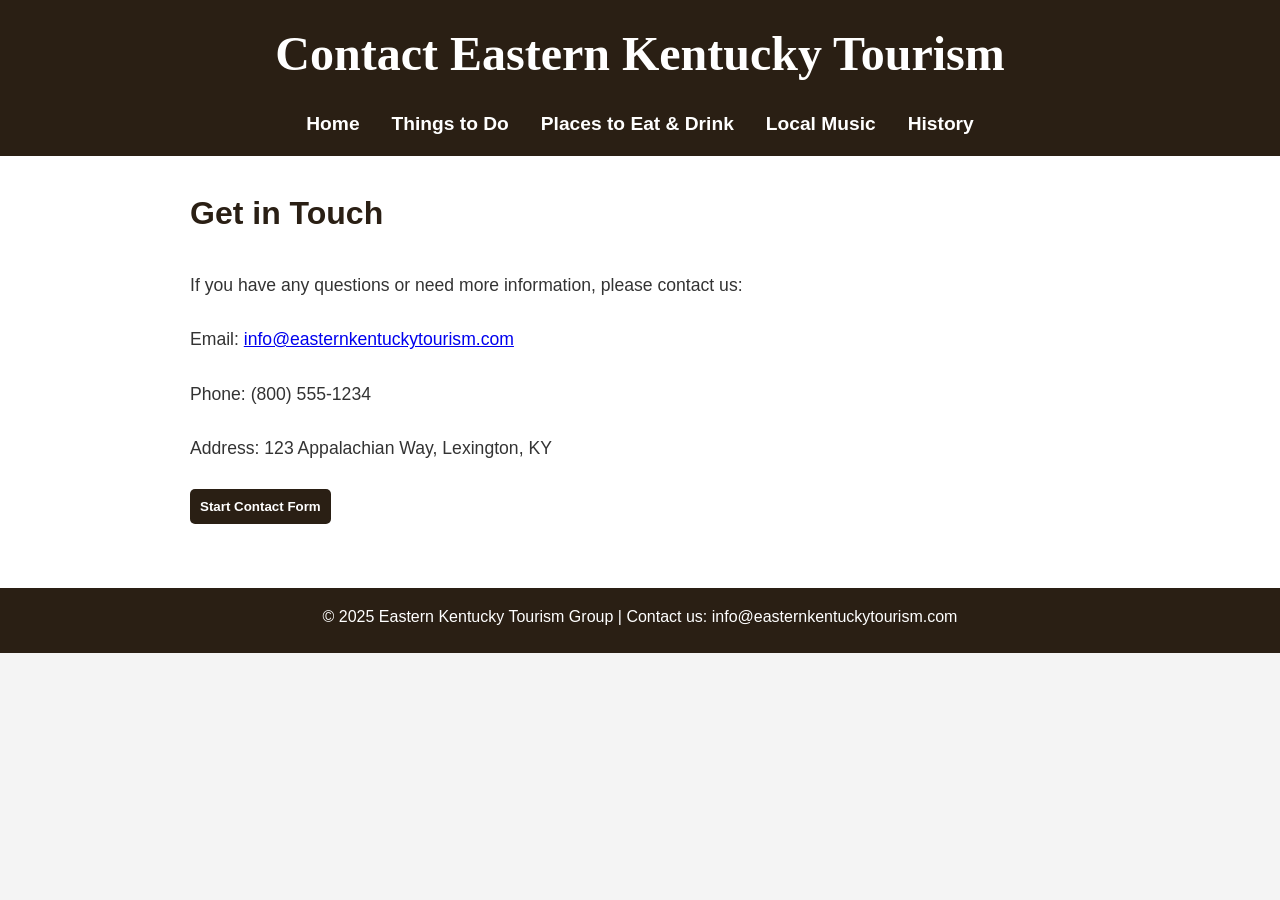
==== contact.html @ e4c574b4 "Add files via upload" ====
<!DOCTYPE html>
<!-- 
Student Name: Jessie Conn
File Name: contact.html
Date: 04/24/2025
-->

<html lang="en">
<head>
  <meta charset="UTF-8" />
  <meta name="viewport" content="width=device-width, initial-scale=1.0"/>
  <title>Contact Eastern Kentucky Tourism</title>
  <link rel="stylesheet" href="css/styles.min.css" />
</head>
<body>
  <header>
    <h1>Contact Eastern Kentucky Tourism</h1>
    <nav>
      <ul>
        <li><a href="index.html">Home</a></li>
        <li><a href="things-to-do.html">Things to Do</a></li>
        <li><a href="places-to-eat.html">Places to Eat & Drink</a></li>
        <li><a href="local-music.html">Local Music</a></li>
        <li><a href="history.html">History</a></li>
      </ul>
    </nav>
  </header>

  <main>
    <div class="content-wrapper">
      <section id="contact">
        <h2>Get in Touch</h2>
        <p>If you have any questions or need more information, please contact us:</p>
        <ul>
          <li>Email: <a href="mailto:info@easternkentuckytourism.com">info@easternkentuckytourism.com</a></li>
          <li>Phone: (800) 555-1234</li>
          <li>Address: 123 Appalachian Way, Lexington, KY</li>
        </ul>

        <button class="menu-toggle" onclick="toggleForm()">Start Contact Form</button>

        <div class="form-wrapper" id="formWrapper">
          <form id="contact-form" class="menu-table" action="#" method="post">
            <label for="name">Name:</label>
            <input type="text" id="name" name="name" required />

            <label for="email">Email:</label>
            <input type="email" id="email" name="email" required />

            <label for="topic">Topic:</label>
            <select id="topic" name="topic">
              <option value="info">General Info</option>
              <option value="travel">Travel Planning</option>
              <option value="events">Events</option>
              <option value="other">Other</option>
            </select>

            <fieldset>
              <legend>How should we contact you?</legend>
              <label><input type="radio" name="contact-method" value="email" required /> Email</label><br/>
              <label><input type="radio" name="contact-method" value="phone" /> Phone</label>
            </fieldset>

            <fieldset>
              <legend>What are you interested in?</legend>
              <label><input type="checkbox" name="interests" value="hiking" /> Hiking</label><br/>
              <label><input type="checkbox" name="interests" value="music" /> Local Music</label><br/>
              <label><input type="checkbox" name="interests" value="food" /> Food &amp; Drink</label>
            </fieldset>

            <label for="message">Message:</label>
            <textarea id="message" name="message" rows="5" required></textarea>

            <button type="submit">Submit</button>
          </form>
          <p id="confirmation"></p>
        </div>
      </section>
    </div>
  </main>

  <footer>
    <p>&copy; 2025 Eastern Kentucky Tourism Group | Contact us: info@easternkentuckytourism.com</p>
  </footer>

  <script>
    function toggleForm() {
      document.getElementById("formWrapper").classList.toggle("show");
    }

    document.addEventListener("DOMContentLoaded", function () {
      const form = document.getElementById("contact-form");
      const confirmation = document.getElementById("confirmation");

      form.addEventListener("submit", function (e) {
        e.preventDefault();
        const name = document.getElementById("name").value;
        confirmation.textContent = `Thanks for your message, ${name}! We'll get back to you soon.`;
        confirmation.classList.add("show");
        form.reset();
      });
    });
  </script>
</body>
</html>
---- css/styles.min.css ----
/* Author: Jessie Conn File Name: styles.min.css Date: 04/24/2025 */body,h1,h2,h3,p,ul,li,figure,figcaption{margin:0;padding:0;list-style:none;border:0}body{font-family:Arial,sans-serif;background-color:#f4f4f4;color:#333;line-height:1.6}header{background-color:#2a1f14;color:white;padding:1em;text-align:center}header h1{font-size:3em;font-family:"Emblema One",serif}header nav{margin-top:1em}header nav ul{display:flex;justify-content:center;padding:0}header nav ul li{margin:0 1em}header nav ul li a{color:white;text-decoration:none;font-size:1.2em;font-weight:bold}header nav ul li a:hover{text-decoration:underline}main{padding:2em;background-color:white}.content-wrapper{max-width:900px;margin:0 auto}section{margin-bottom:2em}section h2{font-size:2em;margin-bottom:1em;color:#2a1f14}section p{font-size:1.1em;margin-bottom:1.5em}section ul{font-size:1.1em}section ul li{margin-bottom:1.5em}ol{margin:1.5em 0;padding-left:2em;font-size:1.1em;color:#333}ol li{margin-bottom:0.75em;line-height:1.5}form{margin-top:2em;display:flex;flex-direction:column;gap:1em;max-width:600px}label{font-weight:bold}input,select,textarea{padding:0.75em;border:1px solid #ccc;border-radius:5px;transition:border-color .3s,box-shadow .3s;font-size:1em}input:focus,select:focus,textarea:focus{border-color:#2a1f14;box-shadow:0 0 5px rgba(42,31,20,.6);outline:none}button,.menu-toggle{padding:0.75em;background-color:#2a1f14;color:white;border:none;border-radius:5px;font-weight:bold;cursor:pointer;transition:background-color .3s ease}button:hover,.menu-toggle:hover{background-color:#3e2f22}.menu-button-wrapper{display:flex;justify-content:center;margin-top:0.5em}figure{margin:1em 0}figure img{max-width:100%;height:auto;border-radius:8px;margin-top:0.5em}figcaption{font-size:.9em;text-align:center;color:#555;margin-top:0.5em}.music-img,.menu-img{max-width:70%;height:auto;display:block;margin:1em auto;border-radius:8px}table{width:100%;border-collapse:collapse;margin-top:1em;background-color:#fff}th,td{border:1px solid #ccc;padding:0.75em;text-align:left;vertical-align:top}th{background-color:#f4f4f4;color:#2a1f14;font-weight:bold}.menu-table{background-color:#fff8e1;border:2px solid #5d4037;padding:1.5em;border-radius:12px;box-shadow:2px 2px 6px rgba(0,0,0,.15);max-width:90%;margin:1.5em auto}.menu-table th{background-color:#ffe0b2;color:#4e342e;font-weight:bold}.menu-table td{background-color:#fffaf0}audio{display:block;margin:1em 0;width:100%;max-width:600px}.hero{background:url("../images/eky.jpg") no-repeat center center;background-size:cover;height:90vh;display:flex;align-items:center;justify-content:center;text-align:center;position:relative;color:white}.hero::before{content:"";position:absolute;top:0;left:0;right:0;bottom:0;background-color:rgba(0,0,0,.4);z-index:1}.hero-content{z-index:2;padding:2em;background-color:rgba(0,0,0,.3);border-radius:10px}.hero-content h2{font-size:3em;margin-bottom:0.5em;color:#fff}.hero-content p{font-size:1.5em;color:#f4f4f4}.hero-history{background:url("../images/cabin.jpg") no-repeat center center;background-size:cover;height:70vh;display:flex;align-items:center;justify-content:center;text-align:center;position:relative;color:white}.hero-history::before{content:"";position:absolute;top:0;left:0;right:0;bottom:0;background-color:rgba(0,0,0,.5);z-index:1}.hero-history .hero-content{z-index:2;padding:2em;background-color:rgba(0,0,0,.3);border-radius:10px}.hero-music{background:url("../images/instruments.jpg") no-repeat center center;background-size:cover;height:70vh;display:flex;align-items:center;justify-content:center;text-align:center;position:relative;color:white}.hero-music::before{content:"";position:absolute;top:0;left:0;right:0;bottom:0;background-color:rgba(0,0,0,.4);z-index:1}.hero-music .hero-content{z-index:2;padding:2em;background-color:rgba(0,0,0,.3);border-radius:10px}#confirmation{font-weight:bold;margin-top:1em;opacity:0;visibility:hidden;transition:opacity 1s ease-in}#confirmation.show{opacity:1;visibility:visible}.form-wrapper{overflow:hidden;max-height:0;opacity:0;transition:max-height 1s ease,opacity 1s ease}.form-wrapper.show{max-height:2000px;opacity:1}footer{background-color:#2a1f14;color:white;text-align:center;padding:1em;font-size:1em}footer p{margin-bottom:0.5em}footer a{color:#f6eee4;text-decoration:none}footer a:hover{color:#ccc}@media (max-width:768px){header h1{font-size:2.5em}header nav ul{flex-direction:column}header nav ul li{margin:0.5em 0}main{padding:1em}section h2{font-size:1.8em}section p,section ul li{font-size:1em}.music-img,.menu-img,.menu-table,audio{max-width:100%}.hero-content h2{font-size:2em}.hero-content p{font-size:1.2em}}@media (min-width:769px){.grid{display:grid;grid-template-columns:repeat(2,1fr);gap:20px}.grid section{padding:1.5em}}
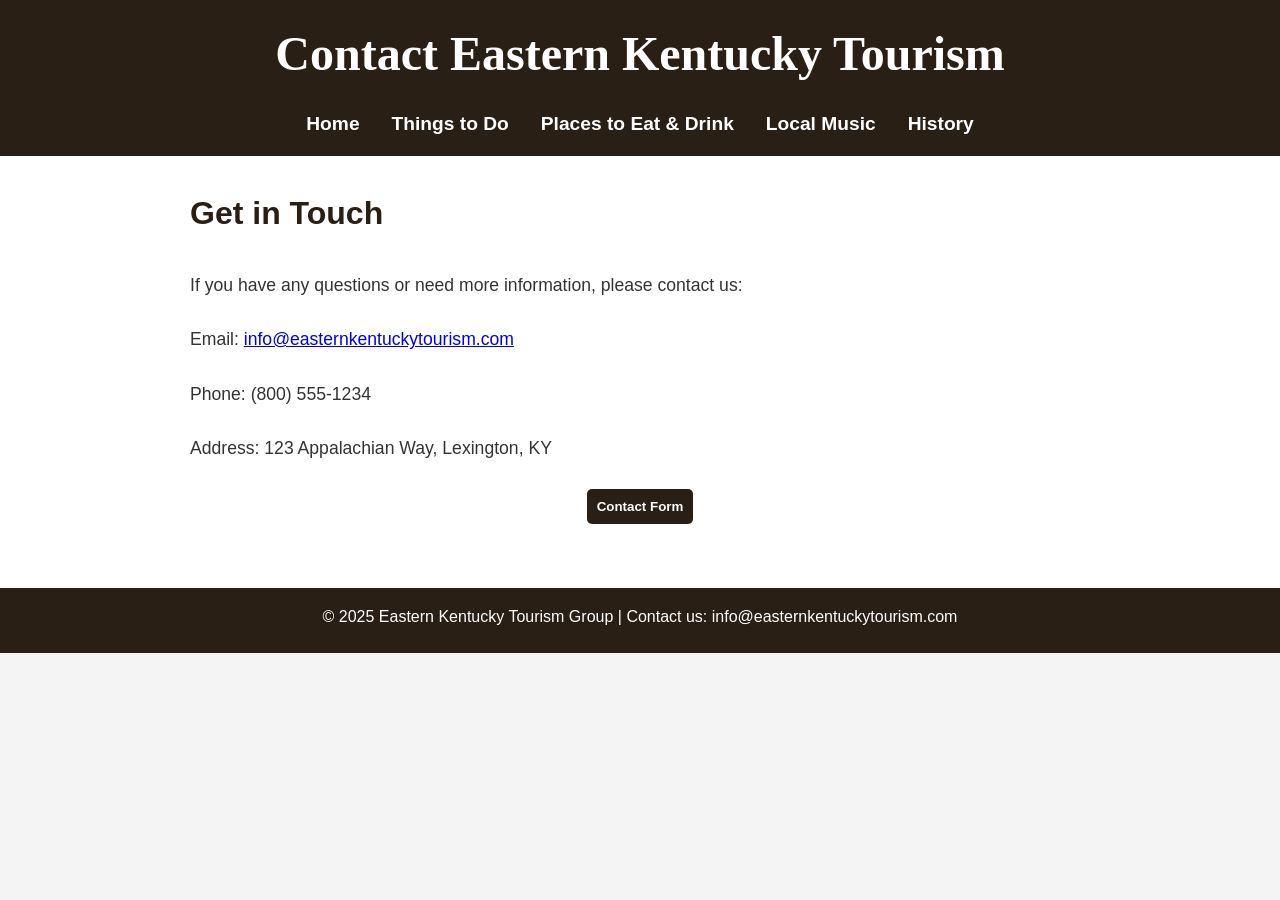
==== commit 0d3ad7cc: "Add files via upload" ====
--- a/contact.html
+++ b/contact.html
@@ -37,42 +37,46 @@
           <li>Address: 123 Appalachian Way, Lexington, KY</li>
         </ul>
 
-        <button class="menu-toggle" onclick="toggleForm()">Start Contact Form</button>
+        <div class="menu-button-wrapper">
+          <button class="menu-toggle" onclick="toggleContactForm()">Contact Form</button>
+        </div>
 
         <div class="form-wrapper" id="formWrapper">
-          <form id="contact-form" class="menu-table" action="#" method="post">
-            <label for="name">Name:</label>
-            <input type="text" id="name" name="name" required />
+          <div class="contact-form-block">
+            <form id="contact-form" class="menu-table" action="#" method="post">
+              <label for="name">Name:</label>
+              <input type="text" id="name" name="name" required />
 
-            <label for="email">Email:</label>
-            <input type="email" id="email" name="email" required />
+              <label for="email">Email:</label>
+              <input type="email" id="email" name="email" required />
 
-            <label for="topic">Topic:</label>
-            <select id="topic" name="topic">
-              <option value="info">General Info</option>
-              <option value="travel">Travel Planning</option>
-              <option value="events">Events</option>
-              <option value="other">Other</option>
-            </select>
+              <label for="topic">Topic:</label>
+              <select id="topic" name="topic">
+                <option value="info">General Info</option>
+                <option value="travel">Travel Planning</option>
+                <option value="events">Events</option>
+                <option value="other">Other</option>
+              </select>
 
-            <fieldset>
-              <legend>How should we contact you?</legend>
-              <label><input type="radio" name="contact-method" value="email" required /> Email</label><br/>
-              <label><input type="radio" name="contact-method" value="phone" /> Phone</label>
-            </fieldset>
+              <fieldset>
+                <legend>How should we contact you?</legend>
+                <label><input type="radio" name="contact-method" value="email" required /> Email</label><br />
+                <label><input type="radio" name="contact-method" value="phone" /> Phone</label>
+              </fieldset>
 
-            <fieldset>
-              <legend>What are you interested in?</legend>
-              <label><input type="checkbox" name="interests" value="hiking" /> Hiking</label><br/>
-              <label><input type="checkbox" name="interests" value="music" /> Local Music</label><br/>
-              <label><input type="checkbox" name="interests" value="food" /> Food &amp; Drink</label>
-            </fieldset>
+              <fieldset>
+                <legend>What are you interested in?</legend>
+                <label><input type="checkbox" name="interests" value="hiking" /> Hiking</label><br />
+                <label><input type="checkbox" name="interests" value="music" /> Local Music</label><br />
+                <label><input type="checkbox" name="interests" value="food" /> Food &amp; Drink</label>
+              </fieldset>
 
-            <label for="message">Message:</label>
-            <textarea id="message" name="message" rows="5" required></textarea>
+              <label for="message">Message:</label>
+              <textarea id="message" name="message" rows="5" required></textarea>
 
-            <button type="submit">Submit</button>
-          </form>
+              <button type="submit">Submit</button>
+            </form>
+          </div>
           <p id="confirmation"></p>
         </div>
       </section>
@@ -84,24 +88,22 @@
   </footer>
 
   <script>
-    function toggleForm() {
-      document.getElementById("formWrapper").classList.toggle("show");
+    function toggleContactForm() {
+      const formWrapper = document.getElementById("formWrapper");
+      formWrapper.classList.toggle("show");
     }
 
-    document.addEventListener("DOMContentLoaded", function () {
-      const form = document.getElementById("contact-form");
+    document.getElementById("contact-form").addEventListener("submit", function (e) {
+      e.preventDefault();
+      const name = document.getElementById("name").value;
       const confirmation = document.getElementById("confirmation");
-
-      form.addEventListener("submit", function (e) {
-        e.preventDefault();
-        const name = document.getElementById("name").value;
-        confirmation.textContent = `Thanks for your message, ${name}! We'll get back to you soon.`;
-        confirmation.classList.add("show");
-        form.reset();
-      });
+      confirmation.textContent = `Thanks for your message, ${name}! We'll get back to you soon.`;
+      confirmation.classList.add("show");
+      this.reset();
     });
   </script>
 </body>
 </html>
 
 
+
--- a/css/styles.min.css
+++ b/css/styles.min.css
@@ -1 +1 @@
-/* Author: Jessie Conn File Name: styles.min.css Date: 04/24/2025 */body,h1,h2,h3,p,ul,li,figure,figcaption{margin:0;padding:0;list-style:none;border:0}body{font-family:Arial,sans-serif;background-color:#f4f4f4;color:#333;line-height:1.6}header{background-color:#2a1f14;color:white;padding:1em;text-align:center}header h1{font-size:3em;font-family:"Emblema One",serif}header nav{margin-top:1em}header nav ul{display:flex;justify-content:center;padding:0}header nav ul li{margin:0 1em}header nav ul li a{color:white;text-decoration:none;font-size:1.2em;font-weight:bold}header nav ul li a:hover{text-decoration:underline}main{padding:2em;background-color:white}.content-wrapper{max-width:900px;margin:0 auto}section{margin-bottom:2em}section h2{font-size:2em;margin-bottom:1em;color:#2a1f14}section p{font-size:1.1em;margin-bottom:1.5em}section ul{font-size:1.1em}section ul li{margin-bottom:1.5em}ol{margin:1.5em 0;padding-left:2em;font-size:1.1em;color:#333}ol li{margin-bottom:0.75em;line-height:1.5}form{margin-top:2em;display:flex;flex-direction:column;gap:1em;max-width:600px}label{font-weight:bold}input,select,textarea{padding:0.75em;border:1px solid #ccc;border-radius:5px;transition:border-color .3s,box-shadow .3s;font-size:1em}input:focus,select:focus,textarea:focus{border-color:#2a1f14;box-shadow:0 0 5px rgba(42,31,20,.6);outline:none}button,.menu-toggle{padding:0.75em;background-color:#2a1f14;color:white;border:none;border-radius:5px;font-weight:bold;cursor:pointer;transition:background-color .3s ease}button:hover,.menu-toggle:hover{background-color:#3e2f22}.menu-button-wrapper{display:flex;justify-content:center;margin-top:0.5em}figure{margin:1em 0}figure img{max-width:100%;height:auto;border-radius:8px;margin-top:0.5em}figcaption{font-size:.9em;text-align:center;color:#555;margin-top:0.5em}.music-img,.menu-img{max-width:70%;height:auto;display:block;margin:1em auto;border-radius:8px}table{width:100%;border-collapse:collapse;margin-top:1em;background-color:#fff}th,td{border:1px solid #ccc;padding:0.75em;text-align:left;vertical-align:top}th{background-color:#f4f4f4;color:#2a1f14;font-weight:bold}.menu-table{background-color:#fff8e1;border:2px solid #5d4037;padding:1.5em;border-radius:12px;box-shadow:2px 2px 6px rgba(0,0,0,.15);max-width:90%;margin:1.5em auto}.menu-table th{background-color:#ffe0b2;color:#4e342e;font-weight:bold}.menu-table td{background-color:#fffaf0}audio{display:block;margin:1em 0;width:100%;max-width:600px}.hero{background:url("../images/eky.jpg") no-repeat center center;background-size:cover;height:90vh;display:flex;align-items:center;justify-content:center;text-align:center;position:relative;color:white}.hero::before{content:"";position:absolute;top:0;left:0;right:0;bottom:0;background-color:rgba(0,0,0,.4);z-index:1}.hero-content{z-index:2;padding:2em;background-color:rgba(0,0,0,.3);border-radius:10px}.hero-content h2{font-size:3em;margin-bottom:0.5em;color:#fff}.hero-content p{font-size:1.5em;color:#f4f4f4}.hero-history{background:url("../images/cabin.jpg") no-repeat center center;background-size:cover;height:70vh;display:flex;align-items:center;justify-content:center;text-align:center;position:relative;color:white}.hero-history::before{content:"";position:absolute;top:0;left:0;right:0;bottom:0;background-color:rgba(0,0,0,.5);z-index:1}.hero-history .hero-content{z-index:2;padding:2em;background-color:rgba(0,0,0,.3);border-radius:10px}.hero-music{background:url("../images/instruments.jpg") no-repeat center center;background-size:cover;height:70vh;display:flex;align-items:center;justify-content:center;text-align:center;position:relative;color:white}.hero-music::before{content:"";position:absolute;top:0;left:0;right:0;bottom:0;background-color:rgba(0,0,0,.4);z-index:1}.hero-music .hero-content{z-index:2;padding:2em;background-color:rgba(0,0,0,.3);border-radius:10px}#confirmation{font-weight:bold;margin-top:1em;opacity:0;visibility:hidden;transition:opacity 1s ease-in}#confirmation.show{opacity:1;visibility:visible}.form-wrapper{overflow:hidden;max-height:0;opacity:0;transition:max-height 1s ease,opacity 1s ease}.form-wrapper.show{max-height:2000px;opacity:1}footer{background-color:#2a1f14;color:white;text-align:center;padding:1em;font-size:1em}footer p{margin-bottom:0.5em}footer a{color:#f6eee4;text-decoration:none}footer a:hover{color:#ccc}@media (max-width:768px){header h1{font-size:2.5em}header nav ul{flex-direction:column}header nav ul li{margin:0.5em 0}main{padding:1em}section h2{font-size:1.8em}section p,section ul li{font-size:1em}.music-img,.menu-img,.menu-table,audio{max-width:100%}.hero-content h2{font-size:2em}.hero-content p{font-size:1.2em}}@media (min-width:769px){.grid{display:grid;grid-template-columns:repeat(2,1fr);gap:20px}.grid section{padding:1.5em}}
+/* Student Name:Jessie Conn File Name:styles.css Date:04/24/2025 */ /* CSS Reset */ body,h1,h2,h3,p,ul,li,figure,figcaption{margin:0;padding:0;list-style:none;border:0;}body{font-family:Arial,sans-serif;background-color:#f4f4f4;color:#333;line-height:1.6;}/* Header */ header{background-color:#2a1f14;color:white;padding:1em;text-align:center;}header h1{font-size:3em;font-family:"Emblema One",serif;}header nav{margin-top:1em;}header nav ul{display:flex;justify-content:center;padding:0;}header nav ul li{margin:0 1em;}header nav ul li a{color:white;text-decoration:none;font-size:1.2em;font-weight:bold;}header nav ul li a:hover{text-decoration:underline;}/* Main Layout */ main{padding:2em;background-color:white;}.content-wrapper{max-width:900px;margin:0 auto;}section{margin-bottom:2em;}section h2{font-size:2em;margin-bottom:1em;color:#2a1f14;}section p{font-size:1.1em;margin-bottom:1.5em;}section ul{font-size:1.1em;}section ul li{margin-bottom:1.5em;}/* Ordered List Styling */ ol{margin:1.5em 0;padding-left:2em;font-size:1.1em;color:#333;}ol li{margin-bottom:0.75em;line-height:1.5;}/* Contact Form Styling */ form{margin-top:2em;display:flex;flex-direction:column;gap:1em;max-width:600px;}label{font-weight:bold;}input,select,textarea{padding:0.75em;border:1px solid #ccc;border-radius:5px;transition:border-color 0.3s,box-shadow 0.3s;font-size:1em;}input:focus,select:focus,textarea:focus{border-color:#2a1f14;box-shadow:0 0 5px rgba(42,31,20,0.6);outline:none;}button,.menu-toggle{padding:0.75em;background-color:#2a1f14;color:white;border:none;border-radius:5px;font-weight:bold;cursor:pointer;transition:background-color 0.3s ease;}button:hover,.menu-toggle:hover{background-color:#3e2f22;}.menu-button-wrapper{display:flex;justify-content:center;margin-top:0.5em;}/* Figure + Image Styling */ figure{margin:1em 0;}figure img{max-width:100%;height:auto;border-radius:8px;margin-top:0.5em;}figcaption{font-size:0.9em;text-align:center;color:#555;margin-top:0.5em;}.music-img,.menu-img{max-width:70%;height:auto;display:block;margin:1em auto;border-radius:8px;}/* Table Styling */ table{width:100%;border-collapse:collapse;margin-top:1em;background-color:#fff;}th,td{border:1px solid #ccc;padding:0.75em;text-align:left;vertical-align:top;}th{background-color:#f4f4f4;color:#2a1f14;font-weight:bold;}.menu-table{background-color:#fff8e1;border:2px solid #5d4037;padding:1.5em;border-radius:12px;box-shadow:2px 2px 6px rgba(0,0,0,0.15);max-width:90%;margin:1.5em auto;}.menu-table th{background-color:#ffe0b2;color:#4e342e;font-weight:bold;}.menu-table td{background-color:#fffaf0;}/* Audio Player */ audio{display:block;margin:1em 0;width:100%;max-width:600px;}/* Hero Sections */ .hero{background:url("../images/eky.jpg") no-repeat center center;background-size:cover;height:90vh;display:flex;align-items:center;justify-content:center;text-align:center;position:relative;color:white;}.hero::before{content:"";position:absolute;top:0;left:0;right:0;bottom:0;background-color:rgba(0,0,0,0.4);z-index:1;}.hero-content{z-index:2;padding:2em;background-color:rgba(0,0,0,0.3);border-radius:10px;}.hero-content h2{font-size:3em;margin-bottom:0.5em;color:#fff;}.hero-content p{font-size:1.5em;color:#f4f4f4;}.hero-history{background:url("../images/cabin.jpg") no-repeat center center;background-size:cover;height:70vh;display:flex;align-items:center;justify-content:center;text-align:center;position:relative;color:white;}.hero-history::before{content:"";position:absolute;top:0;left:0;right:0;bottom:0;background-color:rgba(0,0,0,0.5);z-index:1;}.hero-history .hero-content{z-index:2;padding:2em;background-color:rgba(0,0,0,0.3);border-radius:10px;}.hero-music{background:url("../images/instruments.jpg") no-repeat center center;background-size:cover;height:70vh;display:flex;align-items:center;justify-content:center;text-align:center;position:relative;color:white;}.hero-music::before{content:"";position:absolute;top:0;left:0;right:0;bottom:0;background-color:rgba(0,0,0,0.4);z-index:1;}.hero-music .hero-content{z-index:2;padding:2em;background-color:rgba(0,0,0,0.3);border-radius:10px;}/* Confirmation Fade-in */ #confirmation{font-weight:bold;margin-top:1em;opacity:0;visibility:hidden;transition:opacity 1s ease-in;}#confirmation.show{opacity:1;visibility:visible;}/* Slide-in Form Animation */ .form-wrapper{overflow:hidden;max-height:0;opacity:0;transition:max-height 1s ease,opacity 1s ease;}.form-wrapper.show{max-height:2000px;opacity:1;}/* Accordion Style:Tap Menu */ .tap-accordion{max-height:0;overflow:hidden;opacity:0;transition:max-height 0.8s ease,opacity 0.8s ease;}.tap-accordion.show{max-height:600px;opacity:1;}/* Beer List Inside Accordion */ .beer-list{background-color:#fcf9ec;border:2px solid #4e5b31;border-radius:10px;padding:1em 2em;list-style:none;margin-top:1em;max-width:90%;margin-left:auto;margin-right:auto;color:#2e3b0f;}.beer-list li{padding:0.5em 0;border-bottom:1px solid #bfb28f;font-size:1.1em;}.beer-list li:last-child{border-bottom:none;}/* Menu Block Wrapper (earthy tone) */ .menu-block{background-color:#f0ead2;border:2px solid #4e5b31;border-radius:12px;padding:1.5em;margin:2em auto;max-width:900px;box-shadow:0 2px 6px rgba(0,0,0,0.1);}.menu-block h3{color:#3e4a1f;font-size:1.5em;margin-bottom:0.5em;}/* Footer */ footer{background-color:#2a1f14;color:white;text-align:center;padding:1em;font-size:1em;}footer p{margin-bottom:0.5em;}footer a{color:#f6eee4;text-decoration:none;}footer a:hover{color:#ccc;}/* Responsive */ @media (max-width:768px){header h1{font-size:2.5em;}header nav ul{flex-direction:column;}header nav ul li{margin:0.5em 0;}main{padding:1em;}section h2{font-size:1.8em;}section p,section ul li{font-size:1em;}.music-img,.menu-img,.menu-table,audio{max-width:100%;}.hero-content h2{font-size:2em;}.hero-content p{font-size:1.2em;}}@media (min-width:769px){.grid{display:grid;grid-template-columns:repeat(2,1fr);gap:20px;}.grid section{padding:1.5em;}}/* Accordion Section Behavior */ .tap-accordion{max-height:0;overflow:hidden;opacity:0;transition:max-height 0.5s ease,opacity 0.5s ease;}.tap-accordion.show{max-height:1500px;opacity:1;}/* Beer List Accordion Formatting */ .beer-list{list-style:none;padding:1em 2em;margin:1em auto;background-color:#fffaf0;border:2px solid #5d4037;border-radius:12px;max-width:90%;box-shadow:2px 2px 6px rgba(0,0,0,0.15);color:#3e2f22;font-size:1.1em;}.beer-list li{padding:0.5em 0;border-bottom:1px solid #d6c4a5;}.beer-list li:last-child{border-bottom:none;}/* Styled Timeline for History Page */ .history-timeline{background-color:#f0ead2;border:2px solid #4e5b31;border-radius:12px;padding:1.5em 2em;margin:2em auto;max-width:900px;box-shadow:0 2px 6px rgba(0,0,0,0.1);font-size:1.1em;color:#3e2f22;list-style-position:inside;}.history-timeline li{padding:0.5em 0;border-bottom:1px solid #d6c4a5;}.history-timeline li:last-child{border-bottom:none;}
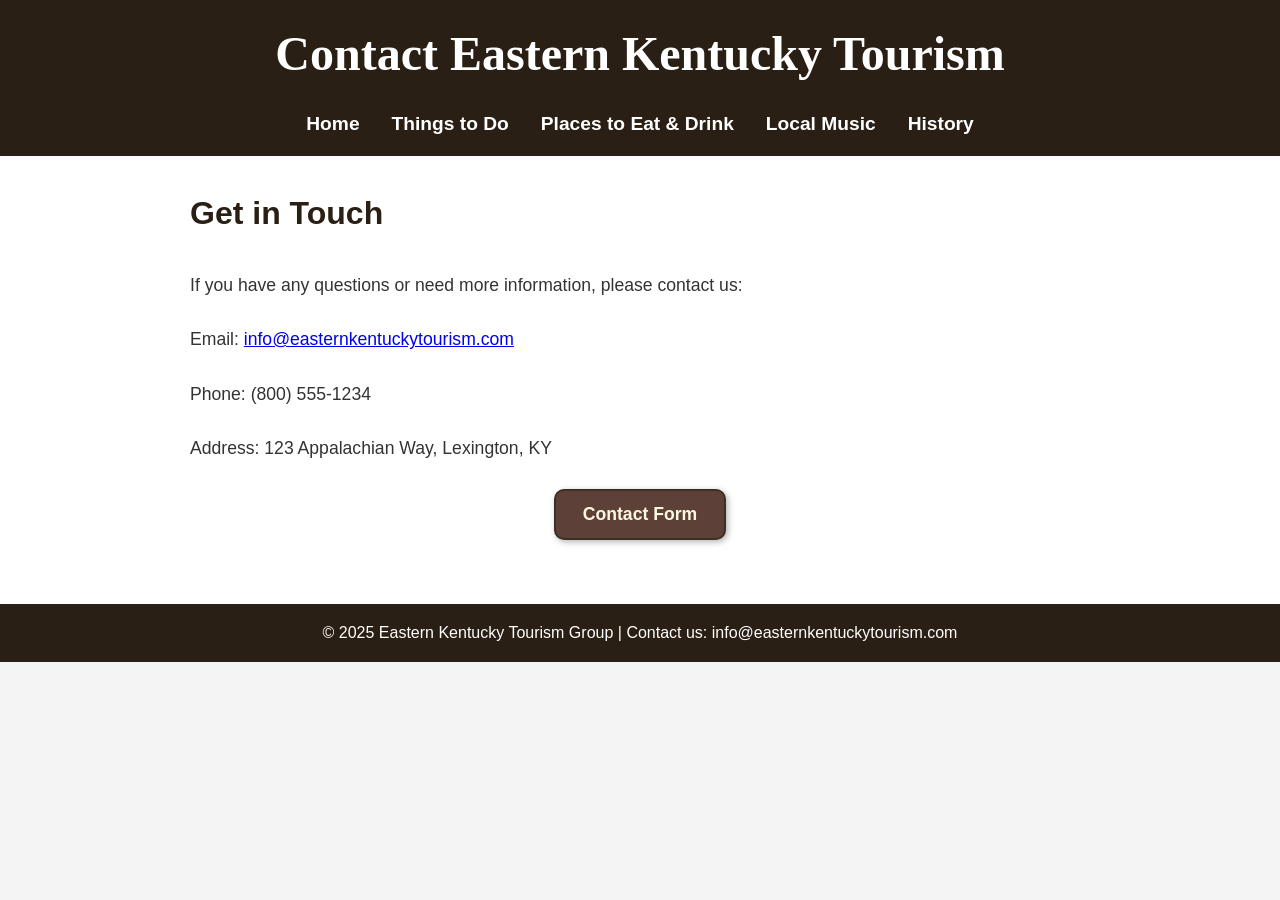
==== commit ceddfc31: "Add files via upload" ====
--- a/contact.html
+++ b/contact.html
@@ -60,14 +60,14 @@
 
               <fieldset>
                 <legend>How should we contact you?</legend>
-                <label><input type="radio" name="contact-method" value="email" required /> Email</label><br />
+                <label><input type="radio" name="contact-method" value="email" required /> Email</label>
                 <label><input type="radio" name="contact-method" value="phone" /> Phone</label>
               </fieldset>
 
               <fieldset>
                 <legend>What are you interested in?</legend>
-                <label><input type="checkbox" name="interests" value="hiking" /> Hiking</label><br />
-                <label><input type="checkbox" name="interests" value="music" /> Local Music</label><br />
+                <label><input type="checkbox" name="interests" value="hiking" /> Hiking</label>
+                <label><input type="checkbox" name="interests" value="music" /> Local Music</label>
                 <label><input type="checkbox" name="interests" value="food" /> Food &amp; Drink</label>
               </fieldset>
 
--- a/css/styles.min.css
+++ b/css/styles.min.css
@@ -1 +1 @@
-/* Student Name:Jessie Conn File Name:styles.css Date:04/24/2025 */ /* CSS Reset */ body,h1,h2,h3,p,ul,li,figure,figcaption{margin:0;padding:0;list-style:none;border:0;}body{font-family:Arial,sans-serif;background-color:#f4f4f4;color:#333;line-height:1.6;}/* Header */ header{background-color:#2a1f14;color:white;padding:1em;text-align:center;}header h1{font-size:3em;font-family:"Emblema One",serif;}header nav{margin-top:1em;}header nav ul{display:flex;justify-content:center;padding:0;}header nav ul li{margin:0 1em;}header nav ul li a{color:white;text-decoration:none;font-size:1.2em;font-weight:bold;}header nav ul li a:hover{text-decoration:underline;}/* Main Layout */ main{padding:2em;background-color:white;}.content-wrapper{max-width:900px;margin:0 auto;}section{margin-bottom:2em;}section h2{font-size:2em;margin-bottom:1em;color:#2a1f14;}section p{font-size:1.1em;margin-bottom:1.5em;}section ul{font-size:1.1em;}section ul li{margin-bottom:1.5em;}/* Ordered List Styling */ ol{margin:1.5em 0;padding-left:2em;font-size:1.1em;color:#333;}ol li{margin-bottom:0.75em;line-height:1.5;}/* Contact Form Styling */ form{margin-top:2em;display:flex;flex-direction:column;gap:1em;max-width:600px;}label{font-weight:bold;}input,select,textarea{padding:0.75em;border:1px solid #ccc;border-radius:5px;transition:border-color 0.3s,box-shadow 0.3s;font-size:1em;}input:focus,select:focus,textarea:focus{border-color:#2a1f14;box-shadow:0 0 5px rgba(42,31,20,0.6);outline:none;}button,.menu-toggle{padding:0.75em;background-color:#2a1f14;color:white;border:none;border-radius:5px;font-weight:bold;cursor:pointer;transition:background-color 0.3s ease;}button:hover,.menu-toggle:hover{background-color:#3e2f22;}.menu-button-wrapper{display:flex;justify-content:center;margin-top:0.5em;}/* Figure + Image Styling */ figure{margin:1em 0;}figure img{max-width:100%;height:auto;border-radius:8px;margin-top:0.5em;}figcaption{font-size:0.9em;text-align:center;color:#555;margin-top:0.5em;}.music-img,.menu-img{max-width:70%;height:auto;display:block;margin:1em auto;border-radius:8px;}/* Table Styling */ table{width:100%;border-collapse:collapse;margin-top:1em;background-color:#fff;}th,td{border:1px solid #ccc;padding:0.75em;text-align:left;vertical-align:top;}th{background-color:#f4f4f4;color:#2a1f14;font-weight:bold;}.menu-table{background-color:#fff8e1;border:2px solid #5d4037;padding:1.5em;border-radius:12px;box-shadow:2px 2px 6px rgba(0,0,0,0.15);max-width:90%;margin:1.5em auto;}.menu-table th{background-color:#ffe0b2;color:#4e342e;font-weight:bold;}.menu-table td{background-color:#fffaf0;}/* Audio Player */ audio{display:block;margin:1em 0;width:100%;max-width:600px;}/* Hero Sections */ .hero{background:url("../images/eky.jpg") no-repeat center center;background-size:cover;height:90vh;display:flex;align-items:center;justify-content:center;text-align:center;position:relative;color:white;}.hero::before{content:"";position:absolute;top:0;left:0;right:0;bottom:0;background-color:rgba(0,0,0,0.4);z-index:1;}.hero-content{z-index:2;padding:2em;background-color:rgba(0,0,0,0.3);border-radius:10px;}.hero-content h2{font-size:3em;margin-bottom:0.5em;color:#fff;}.hero-content p{font-size:1.5em;color:#f4f4f4;}.hero-history{background:url("../images/cabin.jpg") no-repeat center center;background-size:cover;height:70vh;display:flex;align-items:center;justify-content:center;text-align:center;position:relative;color:white;}.hero-history::before{content:"";position:absolute;top:0;left:0;right:0;bottom:0;background-color:rgba(0,0,0,0.5);z-index:1;}.hero-history .hero-content{z-index:2;padding:2em;background-color:rgba(0,0,0,0.3);border-radius:10px;}.hero-music{background:url("../images/instruments.jpg") no-repeat center center;background-size:cover;height:70vh;display:flex;align-items:center;justify-content:center;text-align:center;position:relative;color:white;}.hero-music::before{content:"";position:absolute;top:0;left:0;right:0;bottom:0;background-color:rgba(0,0,0,0.4);z-index:1;}.hero-music .hero-content{z-index:2;padding:2em;background-color:rgba(0,0,0,0.3);border-radius:10px;}/* Confirmation Fade-in */ #confirmation{font-weight:bold;margin-top:1em;opacity:0;visibility:hidden;transition:opacity 1s ease-in;}#confirmation.show{opacity:1;visibility:visible;}/* Slide-in Form Animation */ .form-wrapper{overflow:hidden;max-height:0;opacity:0;transition:max-height 1s ease,opacity 1s ease;}.form-wrapper.show{max-height:2000px;opacity:1;}/* Accordion Style:Tap Menu */ .tap-accordion{max-height:0;overflow:hidden;opacity:0;transition:max-height 0.8s ease,opacity 0.8s ease;}.tap-accordion.show{max-height:600px;opacity:1;}/* Beer List Inside Accordion */ .beer-list{background-color:#fcf9ec;border:2px solid #4e5b31;border-radius:10px;padding:1em 2em;list-style:none;margin-top:1em;max-width:90%;margin-left:auto;margin-right:auto;color:#2e3b0f;}.beer-list li{padding:0.5em 0;border-bottom:1px solid #bfb28f;font-size:1.1em;}.beer-list li:last-child{border-bottom:none;}/* Menu Block Wrapper (earthy tone) */ .menu-block{background-color:#f0ead2;border:2px solid #4e5b31;border-radius:12px;padding:1.5em;margin:2em auto;max-width:900px;box-shadow:0 2px 6px rgba(0,0,0,0.1);}.menu-block h3{color:#3e4a1f;font-size:1.5em;margin-bottom:0.5em;}/* Footer */ footer{background-color:#2a1f14;color:white;text-align:center;padding:1em;font-size:1em;}footer p{margin-bottom:0.5em;}footer a{color:#f6eee4;text-decoration:none;}footer a:hover{color:#ccc;}/* Responsive */ @media (max-width:768px){header h1{font-size:2.5em;}header nav ul{flex-direction:column;}header nav ul li{margin:0.5em 0;}main{padding:1em;}section h2{font-size:1.8em;}section p,section ul li{font-size:1em;}.music-img,.menu-img,.menu-table,audio{max-width:100%;}.hero-content h2{font-size:2em;}.hero-content p{font-size:1.2em;}}@media (min-width:769px){.grid{display:grid;grid-template-columns:repeat(2,1fr);gap:20px;}.grid section{padding:1.5em;}}/* Accordion Section Behavior */ .tap-accordion{max-height:0;overflow:hidden;opacity:0;transition:max-height 0.5s ease,opacity 0.5s ease;}.tap-accordion.show{max-height:1500px;opacity:1;}/* Beer List Accordion Formatting */ .beer-list{list-style:none;padding:1em 2em;margin:1em auto;background-color:#fffaf0;border:2px solid #5d4037;border-radius:12px;max-width:90%;box-shadow:2px 2px 6px rgba(0,0,0,0.15);color:#3e2f22;font-size:1.1em;}.beer-list li{padding:0.5em 0;border-bottom:1px solid #d6c4a5;}.beer-list li:last-child{border-bottom:none;}/* Styled Timeline for History Page */ .history-timeline{background-color:#f0ead2;border:2px solid #4e5b31;border-radius:12px;padding:1.5em 2em;margin:2em auto;max-width:900px;box-shadow:0 2px 6px rgba(0,0,0,0.1);font-size:1.1em;color:#3e2f22;list-style-position:inside;}.history-timeline li{padding:0.5em 0;border-bottom:1px solid #d6c4a5;}.history-timeline li:last-child{border-bottom:none;}+body,h1,h2,h3,p,ul,li,figure,figcaption{margin:0;padding:0;list-style:none;border:0;}body{font-family:Arial,sans-serif;background-color:#f4f4f4;color:#333;line-height:1.6;}header{background-color:#2a1f14;color:white;padding:1em;text-align:center;}header h1{font-size:3em;font-family:"Emblema One",serif;}header nav{margin-top:1em;}header nav ul{display:flex;justify-content:center;padding:0;}header nav ul li{margin:0 1em;}header nav ul li a{color:white;text-decoration:none;font-size:1.2em;font-weight:bold;}header nav ul li a:hover{text-decoration:underline;}main{padding:2em;background-color:white;}.content-wrapper{max-width:900px;margin:0 auto;}section{margin-bottom:2em;}section h2{font-size:2em;margin-bottom:1em;color:#2a1f14;}section p{font-size:1.1em;margin-bottom:1.5em;}section ul{font-size:1.1em;}section ul li{margin-bottom:1.5em;}ol{margin:1.5em 0;padding-left:2em;font-size:1.1em;color:#333;}ol li{margin-bottom:0.75em;line-height:1.5;}form{margin-top:2em;display:flex;flex-direction:column;gap:1em;max-width:600px;}label{font-weight:bold;}input,select,textarea{padding:0.75em;border:1px solid #ccc;border-radius:5px;font-size:1em;}input:focus,select:focus,textarea:focus{border-color:#2a1f14;box-shadow:0 0 5px rgba(42,31,20,0.6);outline:none;}button,.menu-toggle{padding:0.75em 1.5em;background-color:#5d4037;color:#fff8e1;border:2px solid #3e2f22;border-radius:10px;font-weight:bold;box-shadow:2px 2px 6px rgba(0,0,0,0.3);cursor:pointer;font-size:1.1em;transition:all 0.3s ease;}button:hover,.menu-toggle:hover{background-color:#3e2f22;color:#fff;transform:translateY(-2px);}.menu-button-wrapper{display:flex;justify-content:center;margin-top:0.5em;}figure{margin:1em 0;}figure img{max-width:100%;height:auto;border-radius:8px;margin-top:0.5em;}figcaption{font-size:0.9em;text-align:center;color:#555;margin-top:0.5em;}.music-img,.menu-img{max-width:70%;height:auto;display:block;margin:1em auto;border-radius:8px;}table{width:100%;border-collapse:collapse;margin-top:1em;background-color:#fff;}th,td{border:1px solid #ccc;padding:0.75em;text-align:left;}th{background-color:#f4f4f4;color:#2a1f14;font-weight:bold;}.menu-table{background-color:#fff8e1;border:2px solid #5d4037;padding:1.5em;border-radius:12px;box-shadow:2px 2px 6px rgba(0,0,0,0.15);max-width:90%;margin:1.5em auto;}.menu-table th{background-color:#ffe0b2;color:#4e342e;font-weight:bold;}.menu-table td{background-color:#fffaf0;}audio{display:block;margin:1em 0;width:100%;max-width:600px;}.hero{background:url("../images/eky.jpg") no-repeat center center;background-size:cover;height:90vh;display:flex;align-items:center;justify-content:center;text-align:center;position:relative;color:white;}.hero::before,.hero-history::before,.hero-music::before{content:"";position:absolute;top:0;left:0;right:0;bottom:0;background-color:rgba(0,0,0,0.5);z-index:1;}.hero-content,.hero-history .hero-content,.hero-music .hero-content{z-index:2;padding:2em;background-color:rgba(0,0,0,0.3);border-radius:10px;}.hero-content h2{font-size:3em;color:#fff;}.hero-content p{font-size:1.5em;color:#f4f4f4;}.hero-history{background:url("../images/cabin.jpg") no-repeat center center;background-size:cover;height:70vh;display:flex;align-items:center;justify-content:center;text-align:center;position:relative;color:white;}.hero-music{background:url("../images/instruments.jpg") no-repeat center center;background-size:cover;height:70vh;display:flex;align-items:center;justify-content:center;text-align:center;position:relative;color:white;}#confirmation{font-weight:bold;margin-top:1em;opacity:0;visibility:hidden;transition:opacity 1s ease-in;}#confirmation.show{opacity:1;visibility:visible;}.form-wrapper{overflow:hidden;max-height:0;opacity:0;transition:max-height 1s ease,opacity 1s ease;}.form-wrapper.show{max-height:2000px;opacity:1;}.tap-accordion{max-height:0;overflow:hidden;opacity:0;transition:max-height 0.6s ease,opacity 0.6s ease;}.tap-accordion.show{max-height:1000px;opacity:1;}.beer-list{list-style:none;padding:1em 2em;margin:1em auto;background-color:#fffaf0;border:2px solid #5d4037;border-radius:12px;max-width:90%;box-shadow:2px 2px 6px rgba(0,0,0,0.15);color:#3e2f22;font-size:1.1em;}.beer-list li{padding:0.5em 0;border-bottom:1px solid #d6c4a5;}.beer-list li:last-child{border-bottom:none;}.menu-block{background-color:#f0ead2;border:2px solid #4e5b31;border-radius:12px;padding:1.5em;margin:2em auto;max-width:900px;box-shadow:0 2px 6px rgba(0,0,0,0.1);text-align:center;}.menu-block h3{color:#3e4a1f;font-size:1.5em;margin-bottom:0.5em;}.history-timeline{background-color:#f0ead2;border:2px solid #4e5b31;border-radius:12px;padding:1.5em 2em;margin:2em auto;max-width:900px;box-shadow:0 2px 6px rgba(0,0,0,0.1);font-size:1.1em;color:#3e2f22;list-style-position:inside;}.history-timeline li{padding:0.5em 0;border-bottom:1px solid #d6c4a5;}.history-timeline li:last-child{border-bottom:none;}footer{background-color:#2a1f14;color:white;text-align:center;padding:1em;font-size:1em;}footer a{color:#f6eee4;text-decoration:none;}footer a:hover{color:#ccc;}@media (max-width:768px){header h1{font-size:2.5em;}header nav ul{flex-direction:column;}header nav ul li{margin:0.5em 0;}main{padding:1em;}section h2{font-size:1.8em;}section p,section ul li{font-size:1em;}.music-img,.menu-img,.menu-table,audio{max-width:100%;}.hero-content h2{font-size:2em;}.hero-content p{font-size:1.2em;}}@media (min-width:769px){.grid{display:grid;grid-template-columns:repeat(2,1fr);gap:20px;}.grid section{padding:1.5em;}}.contact-form-block{background-color:#fffaf0;border:2px solid #5d4037;border-radius:12px;padding:2em;margin:2em auto;max-width:700px;box-shadow:2px 2px 10px rgba(0,0,0,0.1);}form label{margin-top:1em;display:block;}form input[type="checkbox"],form input[type="radio"]{margin-right:0.5em;}form fieldset label{display:block;margin-bottom:0.75em;font-weight:bold;background-color:#fff3e0;border:1px solid #d7ccc8;padding:0.5em 1em;border-radius:8px;transition:background-color 0.3s ease;}form fieldset label:hover{background-color:#ffe0b2;}form input[type="radio"],form input[type="checkbox"]{transform:scale(1.25);margin-right:0.75em;cursor:pointer;}form input[type="radio"]:focus,form input[type="checkbox"]:focus{outline:2px solid #ff9800;outline-offset:2px;}form input:not([type="radio"]):not([type="checkbox"]),form select,form textarea{width:100%;box-sizing:border-box;}form button{margin-top:1em;}
